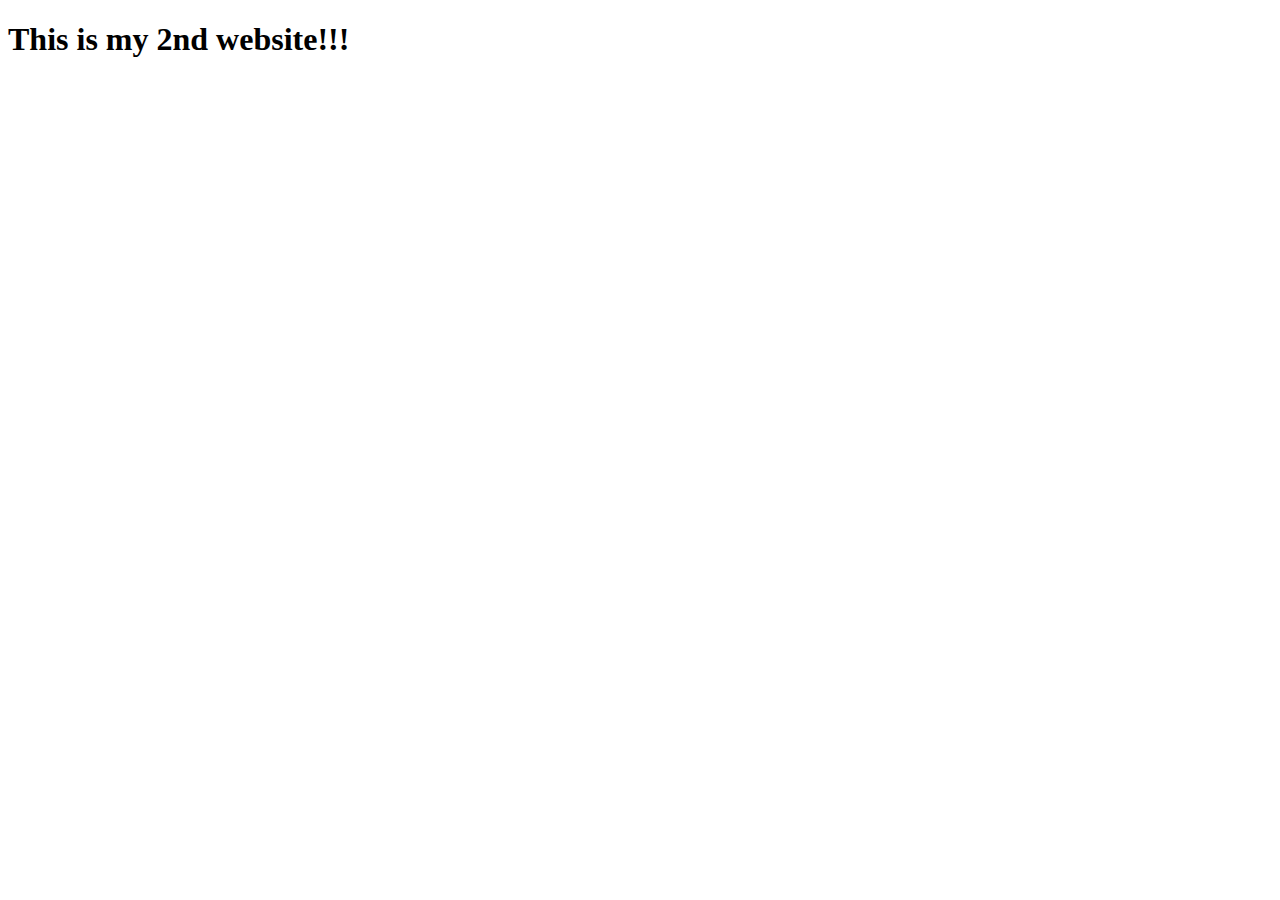
==== index.html @ ea602946 "First commit" ====
<!DOCTYPE html>
<html lang="en">
<head>
    <meta charset="UTF-8">
    <meta name="viewport" content="width=device-width, initial-scale=1.0">
    <title>website2</title>
</head>
<body>
    <h1>This is my 2nd website!!!</h1>
</body>
</html>
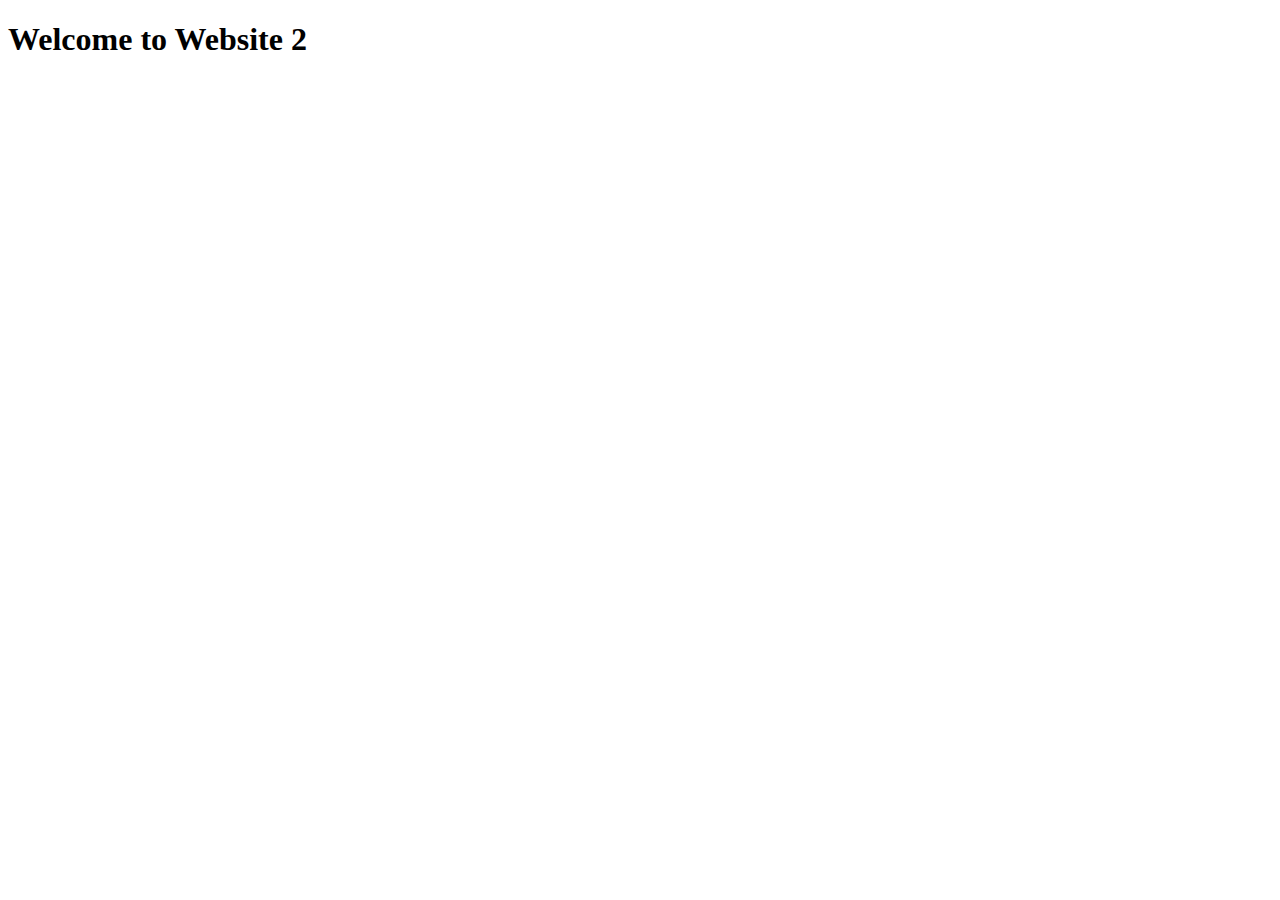
==== commit 207a066a: "Tue, Apr 9, 2024, 2:26 PM -07:00" ====
--- a/index.html
+++ b/index.html
@@ -3,9 +3,11 @@
 <head>
     <meta charset="UTF-8">
     <meta name="viewport" content="width=device-width, initial-scale=1.0">
-    <title>website2</title>
+    <title>Website2</title>
 </head>
 <body>
-    <h1>This is my 2nd website!!!</h1>
+<h1>Welcome to Website 2</h1>
 </body>
 </html>
+
+
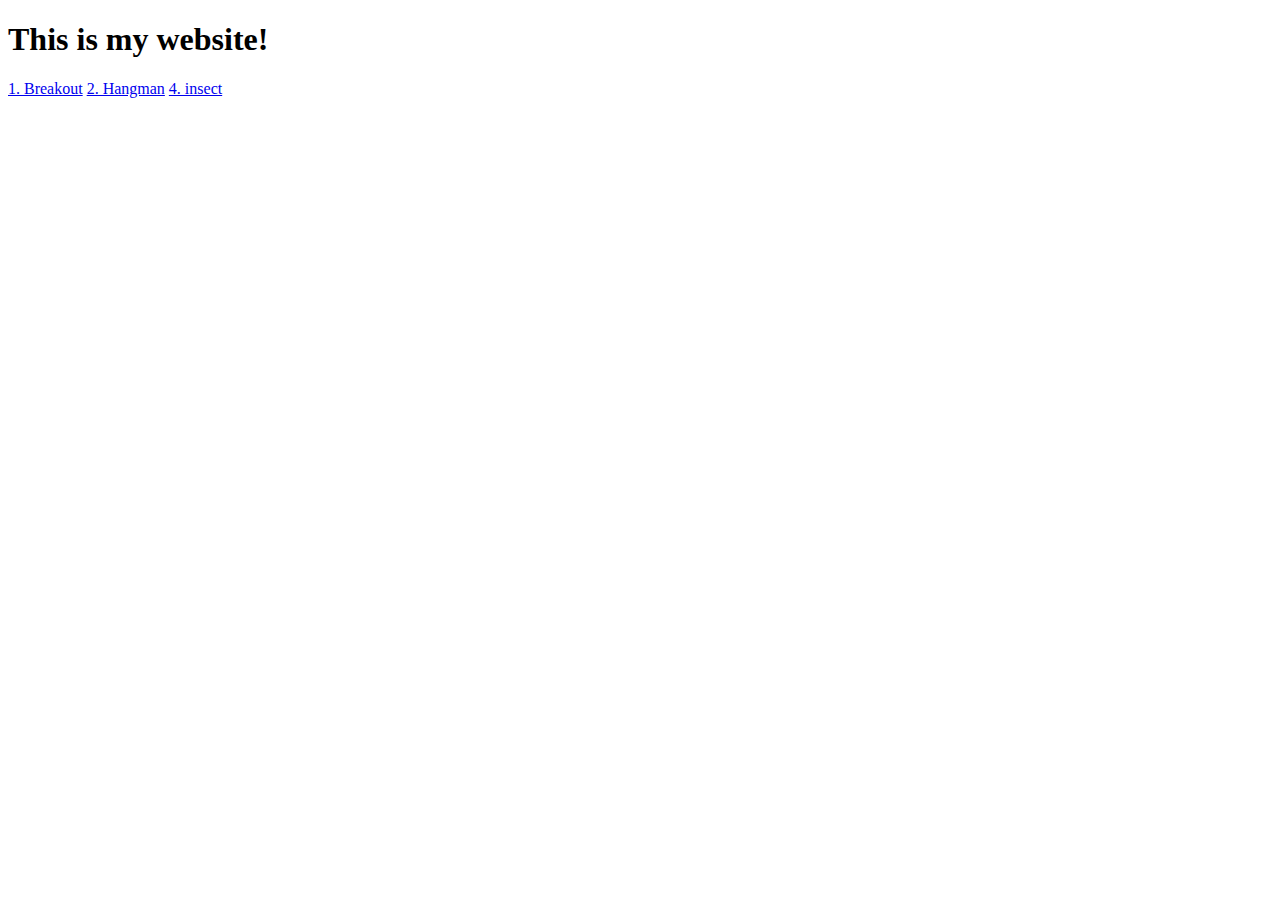
==== commit b0bda8ae: "Update index.html" ====
--- a/index.html
+++ b/index.html
@@ -1,13 +1,15 @@
-<!DOCTYPE html>
+<!DOCTYPE HTML>
 <html lang="en">
-<head>
-    <meta charset="UTF-8">
-    <meta name="viewport" content="width=device-width, initial-scale=1.0">
-    <title>Website2</title>
-</head>
-<body>
-<h1>Welcome to Website 2</h1>
-</body>
+    <head>
+         <title>Website1</title>
+    </head>
+
+
+    <body>
+        <h1>This is my website!</h1>
+        <a href="breakout.html">1. Breakout</a>
+        <a href="hangman.html">2. Hangman</a>
+        <a href="insect.html">4. insect</a>
+    </body>
 </html>
 
-
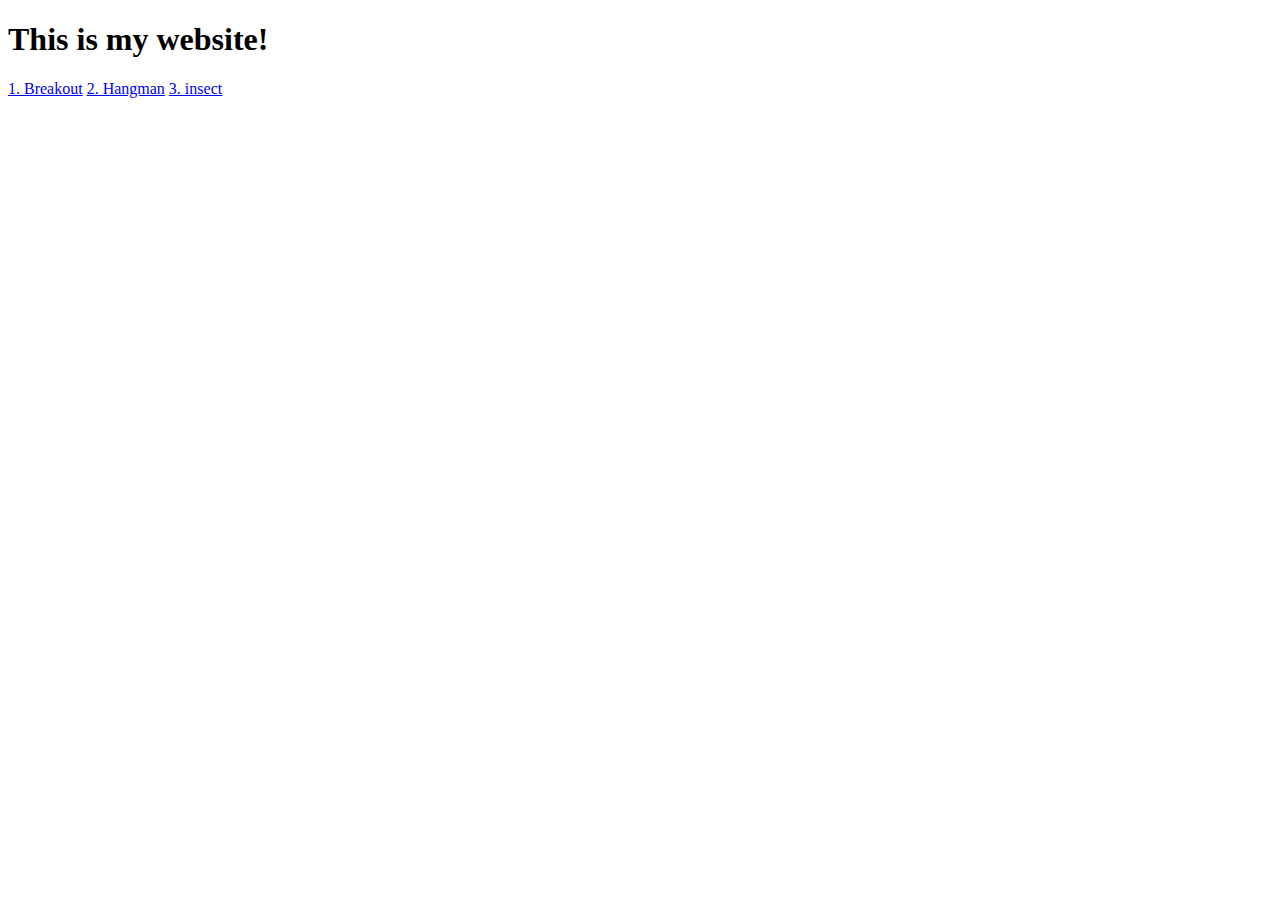
==== commit 1a5fd1b8: "Update index.html" ====
--- a/index.html
+++ b/index.html
@@ -9,7 +9,7 @@
         <h1>This is my website!</h1>
         <a href="breakout.html">1. Breakout</a>
         <a href="hangman.html">2. Hangman</a>
-        <a href="insect.html">4. insect</a>
+        <a href="insect.html">3. insect</a>
     </body>
 </html>
 
